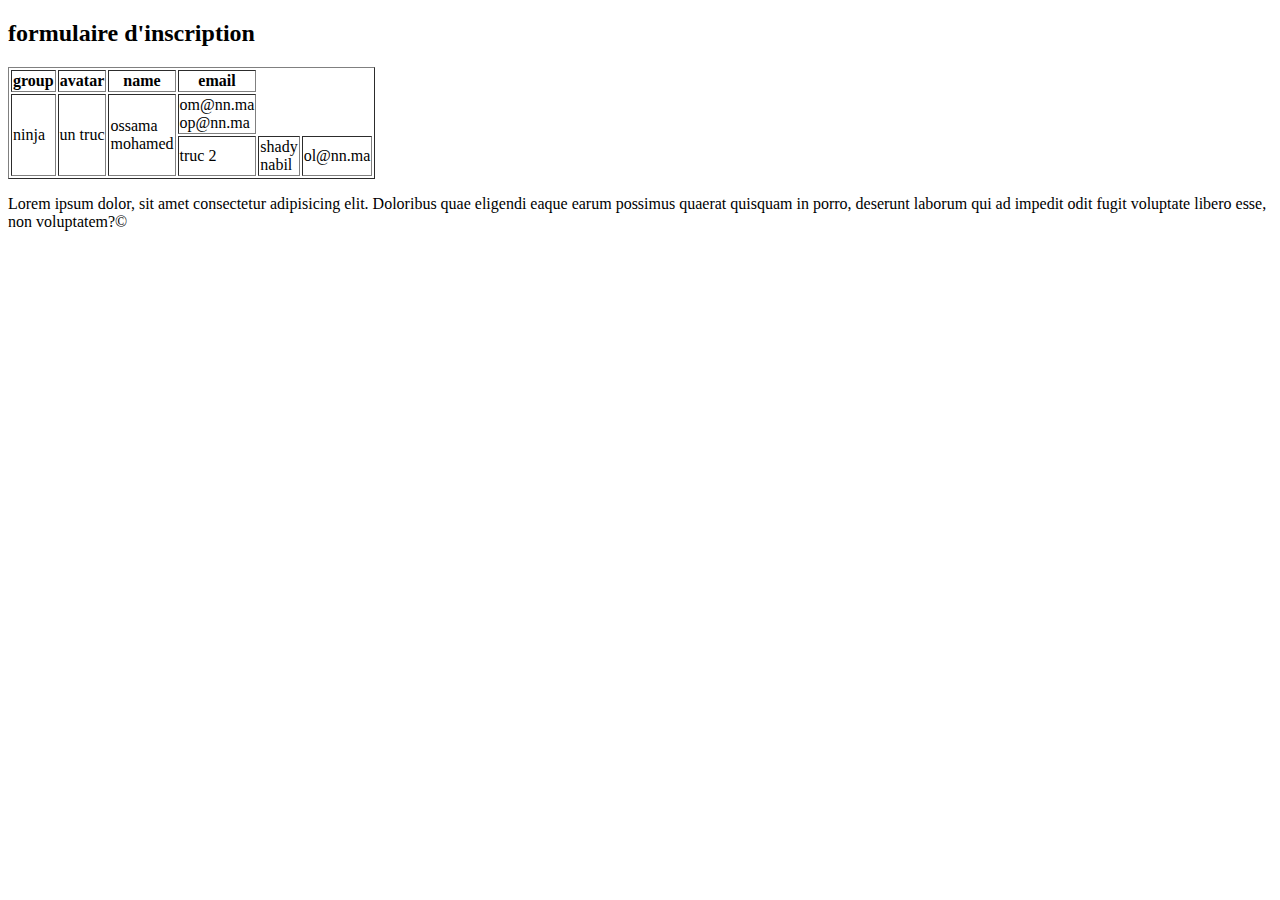
==== index.html @ b9ba4961 "test" ====
<!DOCTYPE html>
<html lang="en">
  <head>
    <meta charset="UTF-8" />
    <meta http-equiv="X-UA-Compatible" content="IE=edge" />
    <meta name="viewport" content="width=device-width, initial-scale=1.0" />
    <title>le titre de a page</title>
    <link
      rel="icon"
      type="image/x-icon"
      href="https://img.icons8.com/fluency/2x/genie.png"
    />
    <!-- comment -->
  </head>
  <body>
    <!-- <h1>hello this is my first page</h1>
    <p>
      <strong> Lorem ipsum dolor </strong>

      sit amet consectetur adipisicing elit. Eaque, amet voluptas vel possimus
      minima cum itaque maxime delectus minus enim sunt soluta quod qui. Atque
      vitae

      <em>empohasize</em>
      <em>hi my is meinem</em>
    </p>
    <a href="google.com">my first link</a>
    <img
      src="https://images.unsplash.com/photo-1667343137064-d1aa0412e137?ixlib=rb-4.0.3&ixid=MnwxMjA3fDB8MHxlZGl0b3JpYWwtZmVlZHw4fHx8ZW58MHx8fHw%3D&auto=format&fit=crop&w=900&q=60"
      alt="lions"
    />
     -->
    <h2>formulaire d'inscription</h2>
    <table border="1">
      <tr>
        <th colspan="2">group</th>
        <th>avatar</th>
        <th>name</th>
        <th>email</th>
      </tr>
      <td rowspan="4" colspan="2">ninja</td>
      <td rowspan="2">un truc</td>
      <td rowspan="2">
        ossama<br />
        mohamed
      </td>
      <td>
        om@nn.ma <br />
        op@nn.ma
      </td>
      <tr>
        <td>truc 2</td>
        <td>
          shady <br />
          nabil
        </td>
        <td>ol@nn.ma</td>
      </tr>
    </table>

    <p>
      Lorem ipsum dolor, sit amet consectetur adipisicing elit. Doloribus quae
      eligendi eaque earum possimus quaerat quisquam in porro, deserunt laborum
      qui ad impedit odit fugit voluptate libero esse, non voluptatem?&copy;
    </p>
  </body>
</html>
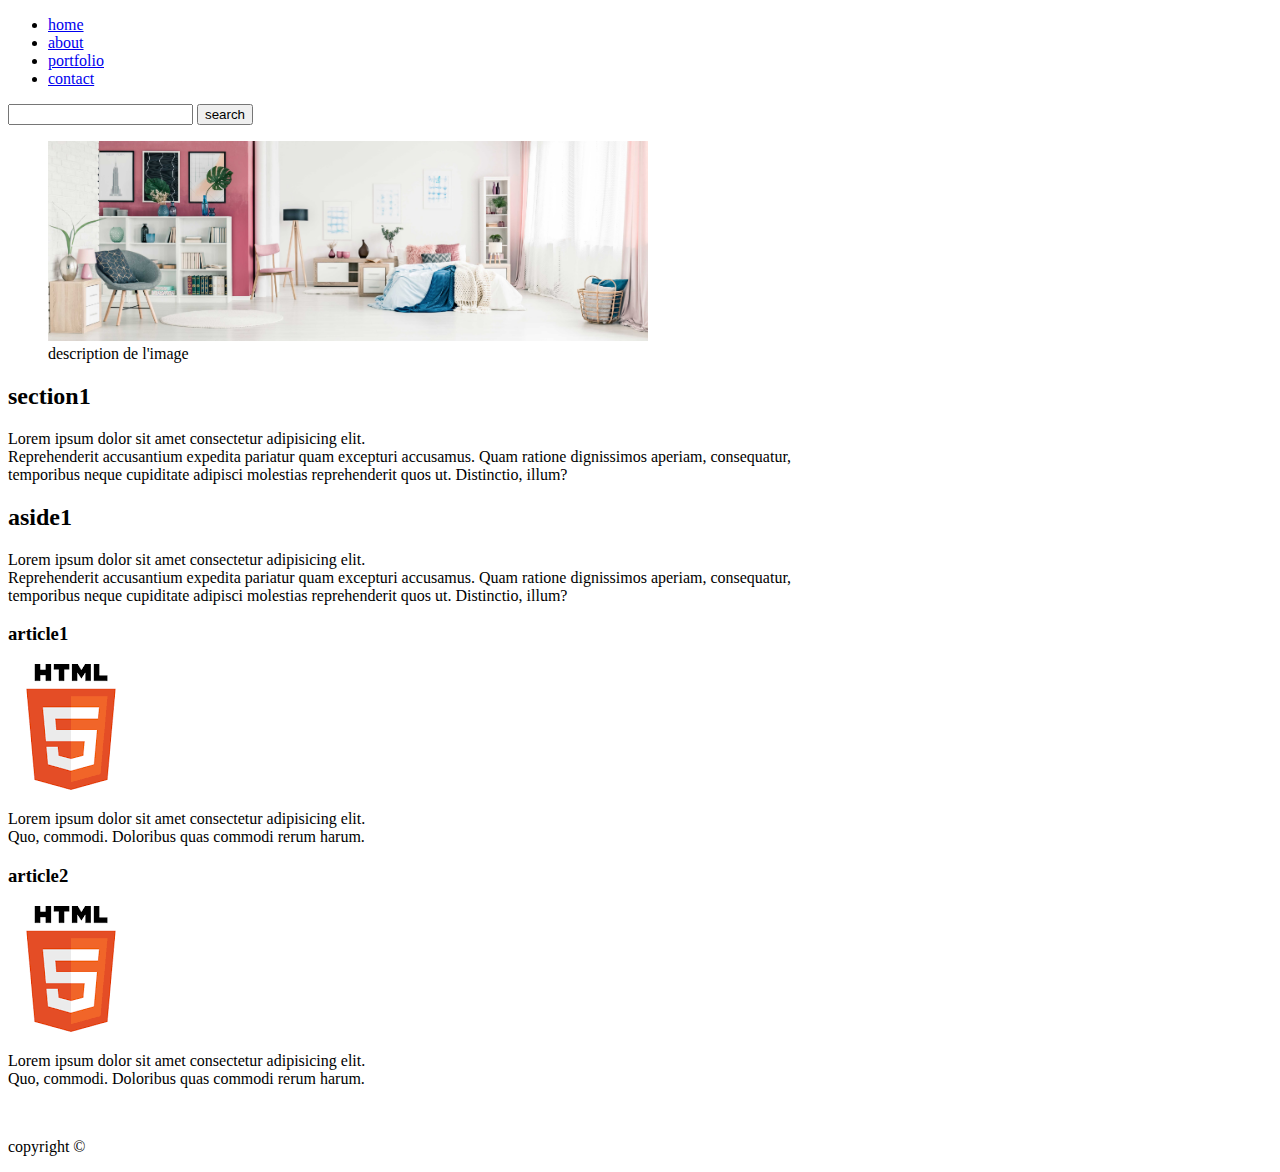
==== commit dec9ef06: "modif page acceuil" ====
--- a/index.html
+++ b/index.html
@@ -4,64 +4,74 @@
     <meta charset="UTF-8" />
     <meta http-equiv="X-UA-Compatible" content="IE=edge" />
     <meta name="viewport" content="width=device-width, initial-scale=1.0" />
-    <title>le titre de a page</title>
-    <link
-      rel="icon"
-      type="image/x-icon"
-      href="https://img.icons8.com/fluency/2x/genie.png"
-    />
-    <!-- comment -->
+    <title>tp2</title>
   </head>
   <body>
-    <!-- <h1>hello this is my first page</h1>
-    <p>
-      <strong> Lorem ipsum dolor </strong>
-
-      sit amet consectetur adipisicing elit. Eaque, amet voluptas vel possimus
-      minima cum itaque maxime delectus minus enim sunt soluta quod qui. Atque
-      vitae
-
-      <em>empohasize</em>
-      <em>hi my is meinem</em>
-    </p>
-    <a href="google.com">my first link</a>
-    <img
-      src="https://images.unsplash.com/photo-1667343137064-d1aa0412e137?ixlib=rb-4.0.3&ixid=MnwxMjA3fDB8MHxlZGl0b3JpYWwtZmVlZHw4fHx8ZW58MHx8fHw%3D&auto=format&fit=crop&w=900&q=60"
-      alt="lions"
-    />
-     -->
-    <h2>formulaire d'inscription</h2>
-    <table border="1">
-      <tr>
-        <th colspan="2">group</th>
-        <th>avatar</th>
-        <th>name</th>
-        <th>email</th>
-      </tr>
-      <td rowspan="4" colspan="2">ninja</td>
-      <td rowspan="2">un truc</td>
-      <td rowspan="2">
-        ossama<br />
-        mohamed
-      </td>
-      <td>
-        om@nn.ma <br />
-        op@nn.ma
-      </td>
-      <tr>
-        <td>truc 2</td>
-        <td>
-          shady <br />
-          nabil
-        </td>
-        <td>ol@nn.ma</td>
-      </tr>
-    </table>
-
-    <p>
-      Lorem ipsum dolor, sit amet consectetur adipisicing elit. Doloribus quae
-      eligendi eaque earum possimus quaerat quisquam in porro, deserunt laborum
-      qui ad impedit odit fugit voluptate libero esse, non voluptatem?&copy;
-    </p>
+    <!-- en tete de la page -->
+    <header>
+      <nav>
+        <ul>
+          <li><a href="home">home</a></li>
+          <li><a href="about">about</a></li>
+          <li><a href="portfolio">portfolio</a></li>
+          <li><a href="contact">contact</a></li>
+        </ul>
+        <span>
+          <input type="search" name="searchbox" id="searchbox" />
+          <input type="button" value="search" />
+        </span>
+      </nav>
+    </header>
+    <!-- fin de l'entete -->
+    <main>
+      <div>
+        <figure>
+          <img src="design.jpg" alt="image de design" height="200px" />
+          <figcaption>description de l'image</figcaption>
+        </figure>
+      </div>
+      <section>
+        <h2>section1</h2>
+        <p>
+          Lorem ipsum dolor sit amet consectetur adipisicing elit. <br />
+          Reprehenderit accusantium expedita pariatur quam excepturi accusamus.
+          Quam ratione dignissimos aperiam, consequatur, <br />
+          temporibus neque cupiditate adipisci molestias reprehenderit quos ut.
+          Distinctio, illum?
+        </p>
+      </section>
+      <aside>
+        <h2>aside1</h2>
+        <p>
+          Lorem ipsum dolor sit amet consectetur adipisicing elit. <br />
+          Reprehenderit accusantium expedita pariatur quam excepturi accusamus.
+          Quam ratione dignissimos aperiam, consequatur, <br />
+          temporibus neque cupiditate adipisci molestias reprehenderit quos ut.
+          Distinctio, illum?
+        </p>
+      </aside>
+      <article>
+        <h3>article1</h3>
+        <img src="html.png" alt="logo html" />
+        <p>
+          Lorem ipsum dolor sit amet consectetur adipisicing elit.
+          <br />
+          Quo, commodi. Doloribus quas commodi rerum harum.
+        </p>
+      </article>
+      <article>
+        <h3>article2</h3>
+        <img src="html.png" alt="logo html" />
+        <p>
+          Lorem ipsum dolor sit amet consectetur adipisicing elit.
+          <br />
+          Quo, commodi. Doloribus quas commodi rerum harum.
+        </p>
+      </article>
+    </main>
+    <br />
+    <footer>
+      <p>copyright &copy;</p>
+    </footer>
   </body>
 </html>
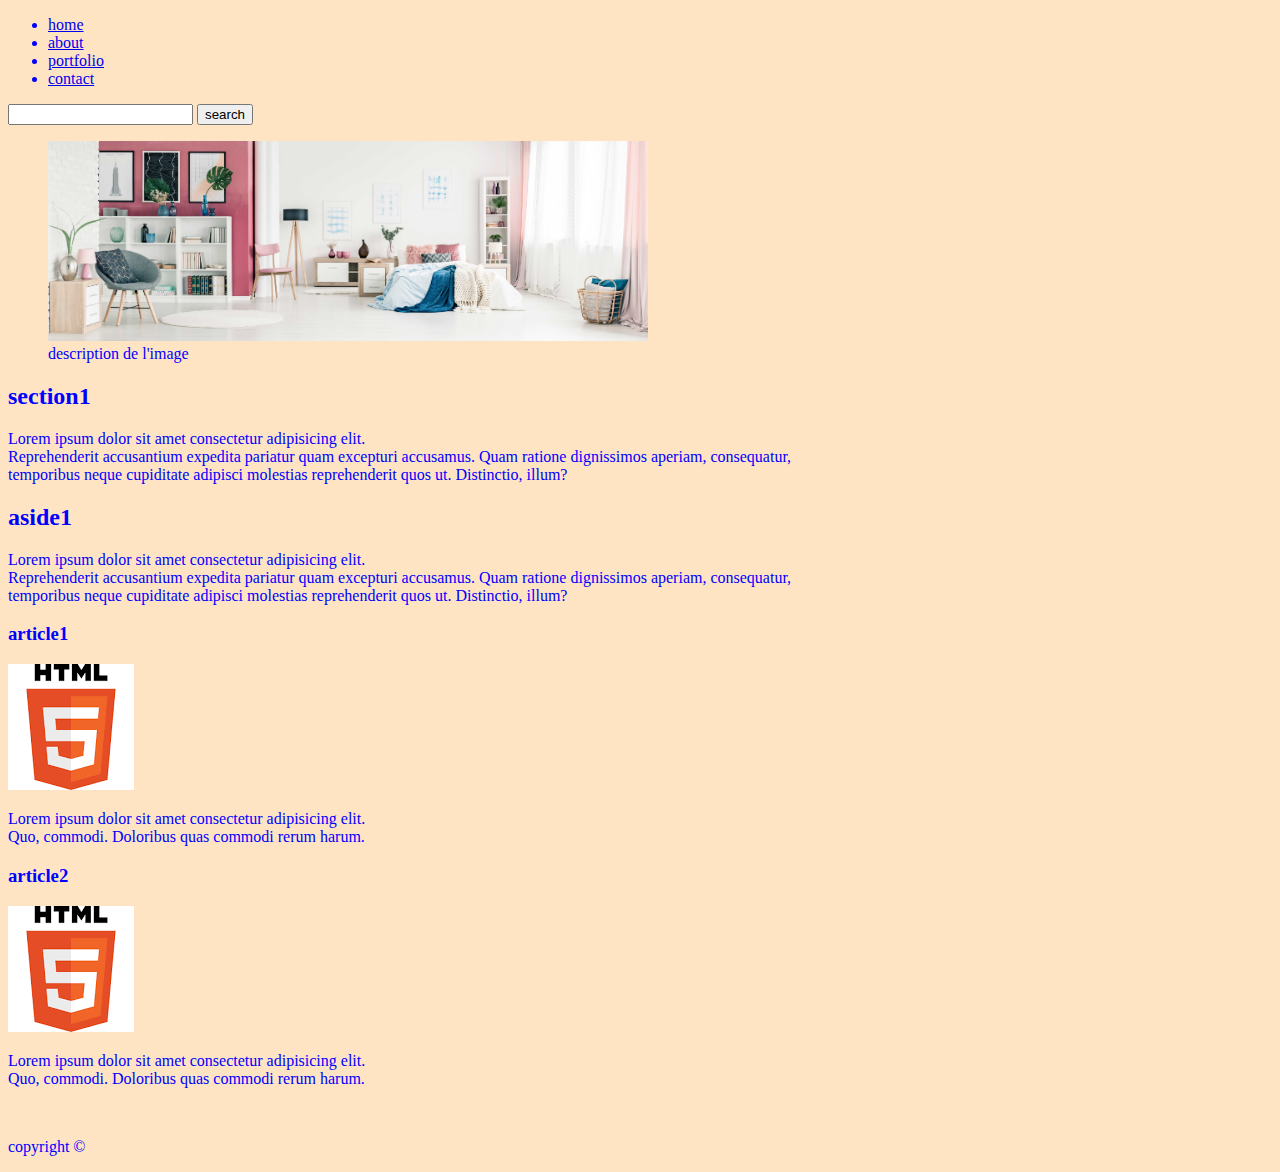
==== commit 1d6434cf: "edit" ====
--- a/index.html
+++ b/index.html
@@ -4,6 +4,7 @@
     <meta charset="UTF-8" />
     <meta http-equiv="X-UA-Compatible" content="IE=edge" />
     <meta name="viewport" content="width=device-width, initial-scale=1.0" />
+    <link rel="stylesheet" href="style.css" />
     <title>tp2</title>
   </head>
   <body>
--- a/style.css
+++ b/style.css
@@ -0,0 +1,9 @@
+body
+{
+    background-color: bisque;
+    color: blue;
+}
+nav{
+    display:
+
+}
